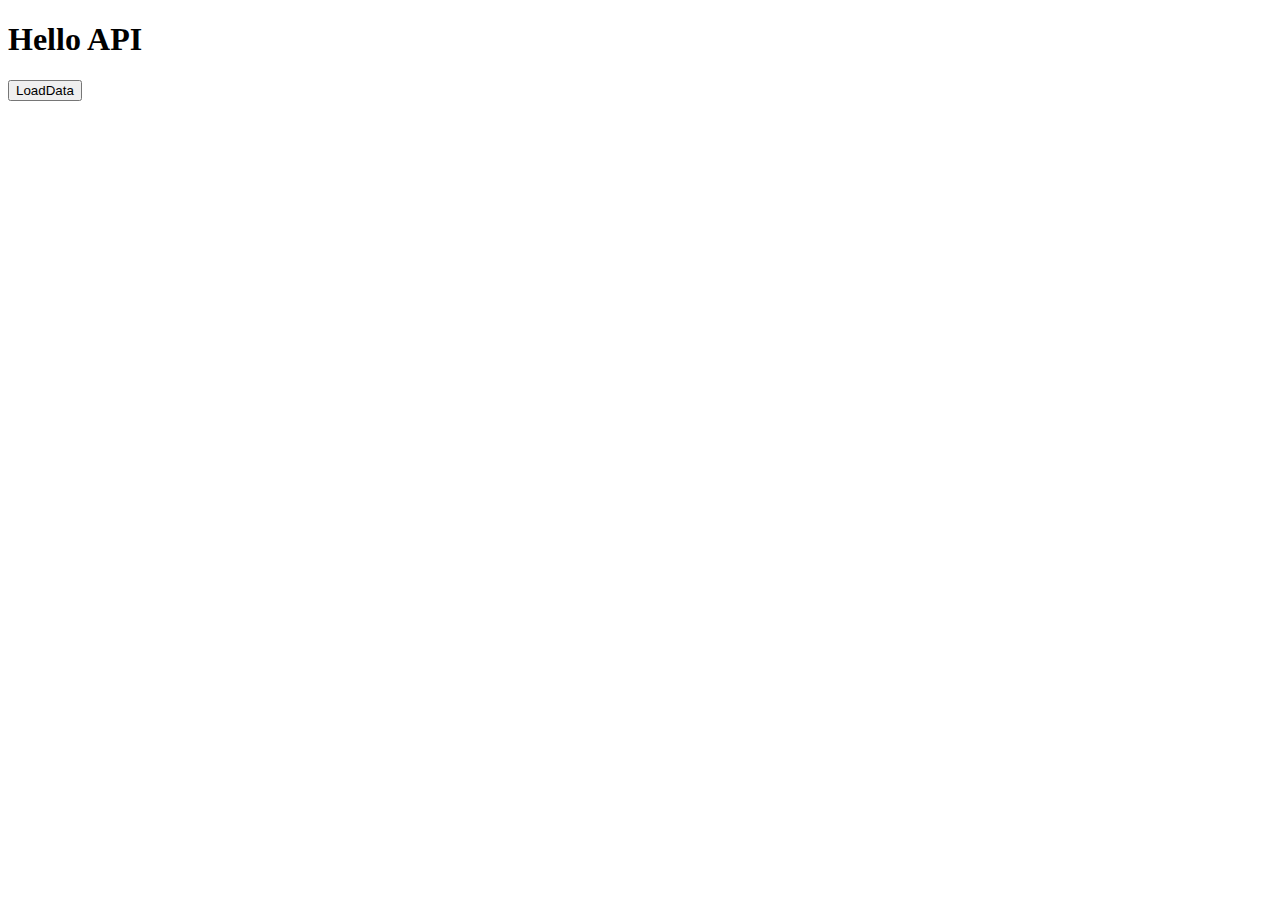
==== index.html @ d13e2165 "add api" ====
<!DOCTYPE html>
<html lang="en">
<head>
    <meta charset="UTF-8">
    <meta http-equiv="X-UA-Compatible" content="IE=edge">
    <meta name="viewport" content="width=device-width, initial-scale=1.0">
    <title>API</title>
</head>
<body>
    <h1>Hello API</h1>
    <button onclick='loadData()'>LoadData</button>


    <!-- <script src="./strigify-parse.js"></script>
     -->
     <script src="./js/api.js"></script>
</body>
</html>
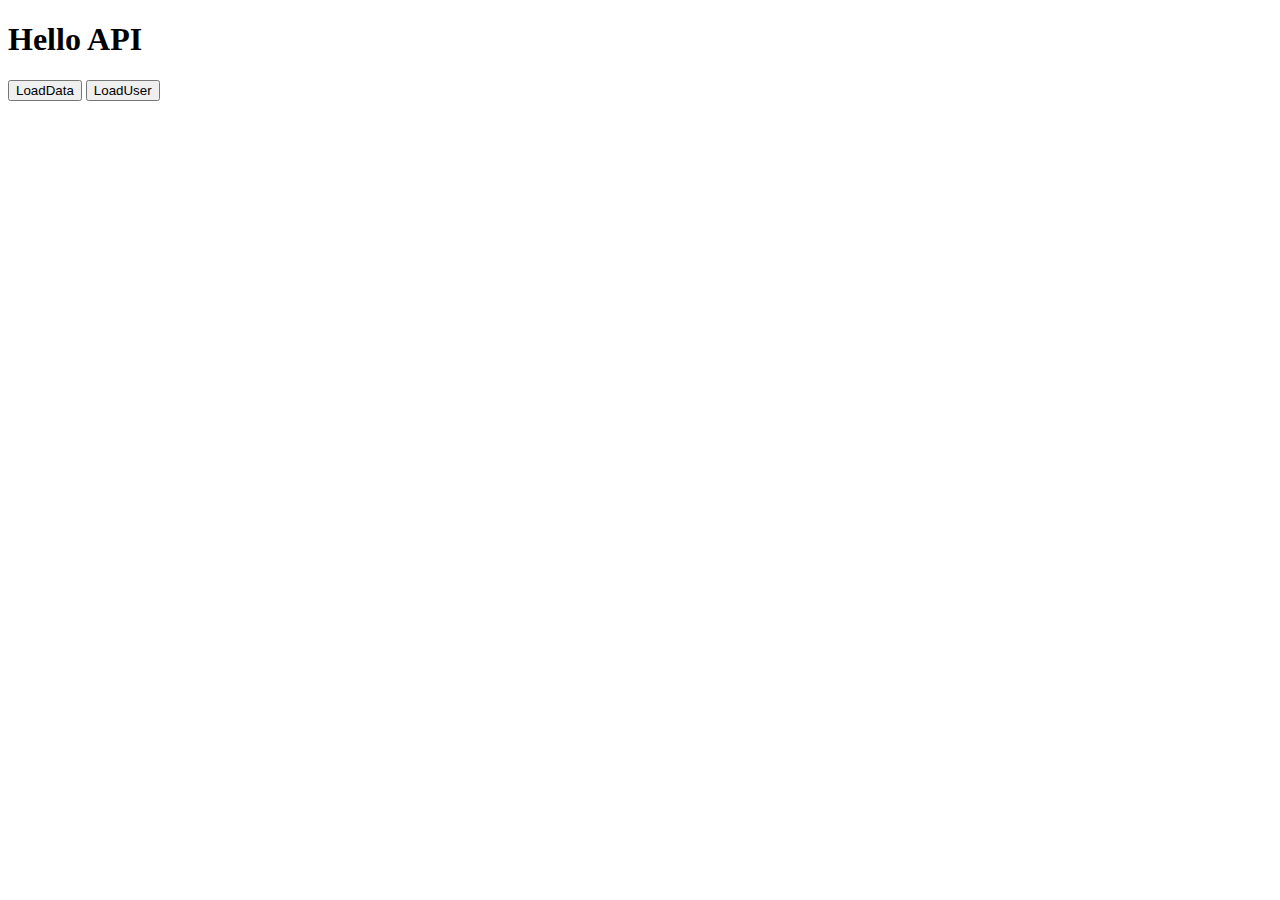
==== commit 2ada8ea1: "display data" ====
--- a/index.html
+++ b/index.html
@@ -8,7 +8,11 @@
 </head>
 <body>
     <h1>Hello API</h1>
+    <ul id="users">
+        <h3></h3>
+    </ul>
     <button onclick='loadData()'>LoadData</button>
+    <button onclick='loadUser()'>LoadUser</button>
 
 
     <!-- <script src="./strigify-parse.js"></script>
